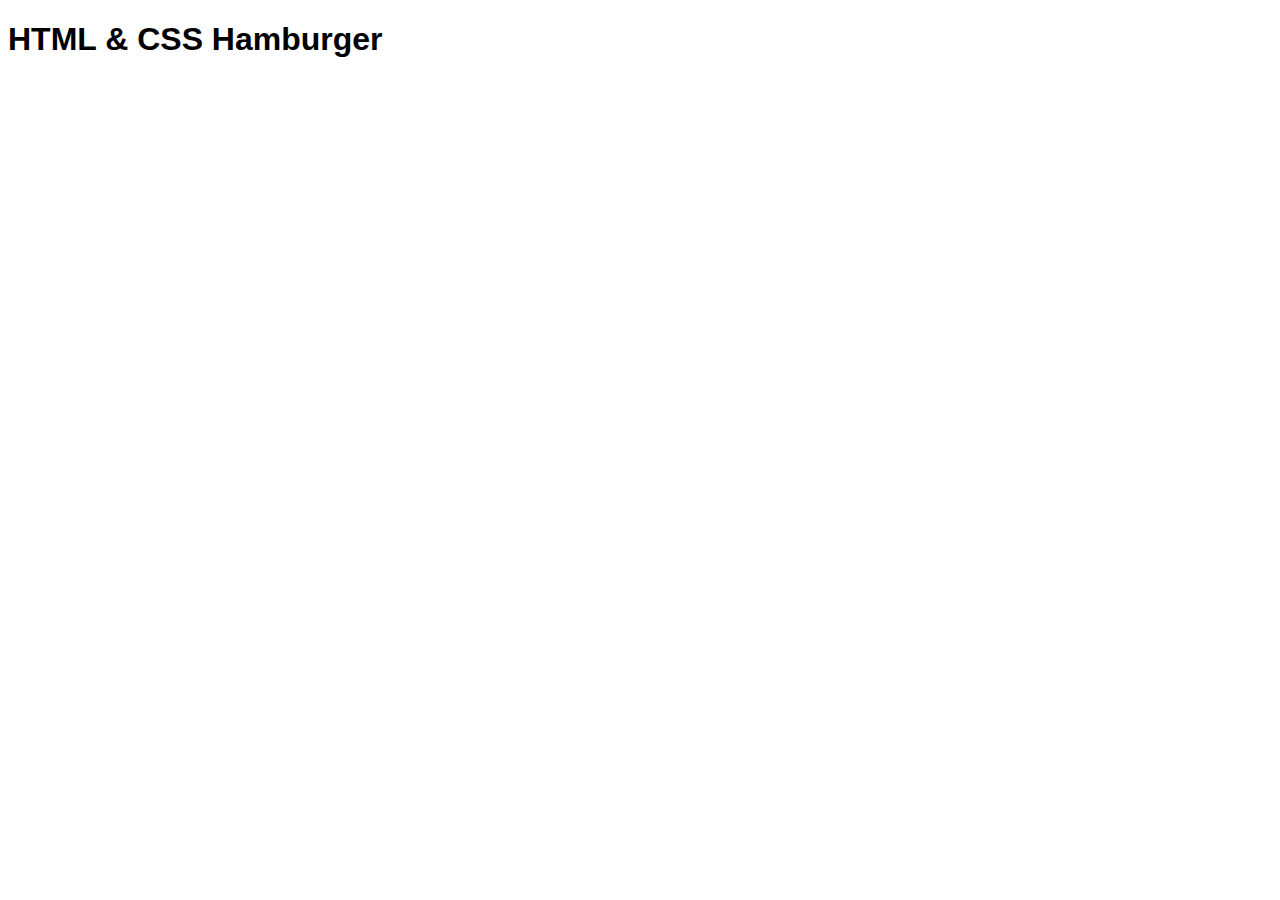
==== index.html @ bba4d01e "start zajec" ====
<!DOCTYPE html>
<html lang="en">
<head>
    <meta charset="UTF-8">
    <meta name="viewport" content="width=device-width, initial-scale=1.0">
    <title>Document</title>
    <link rel="stylesheet" href="style.css">
</head>
<body>
    <div id="naglowek">
    <h1>HTML & CSS Hamburger</h1>
</div>
</body>
</html>
---- style.css ----
* {
    font-family: Arial, Helvetica, sans-serif
};
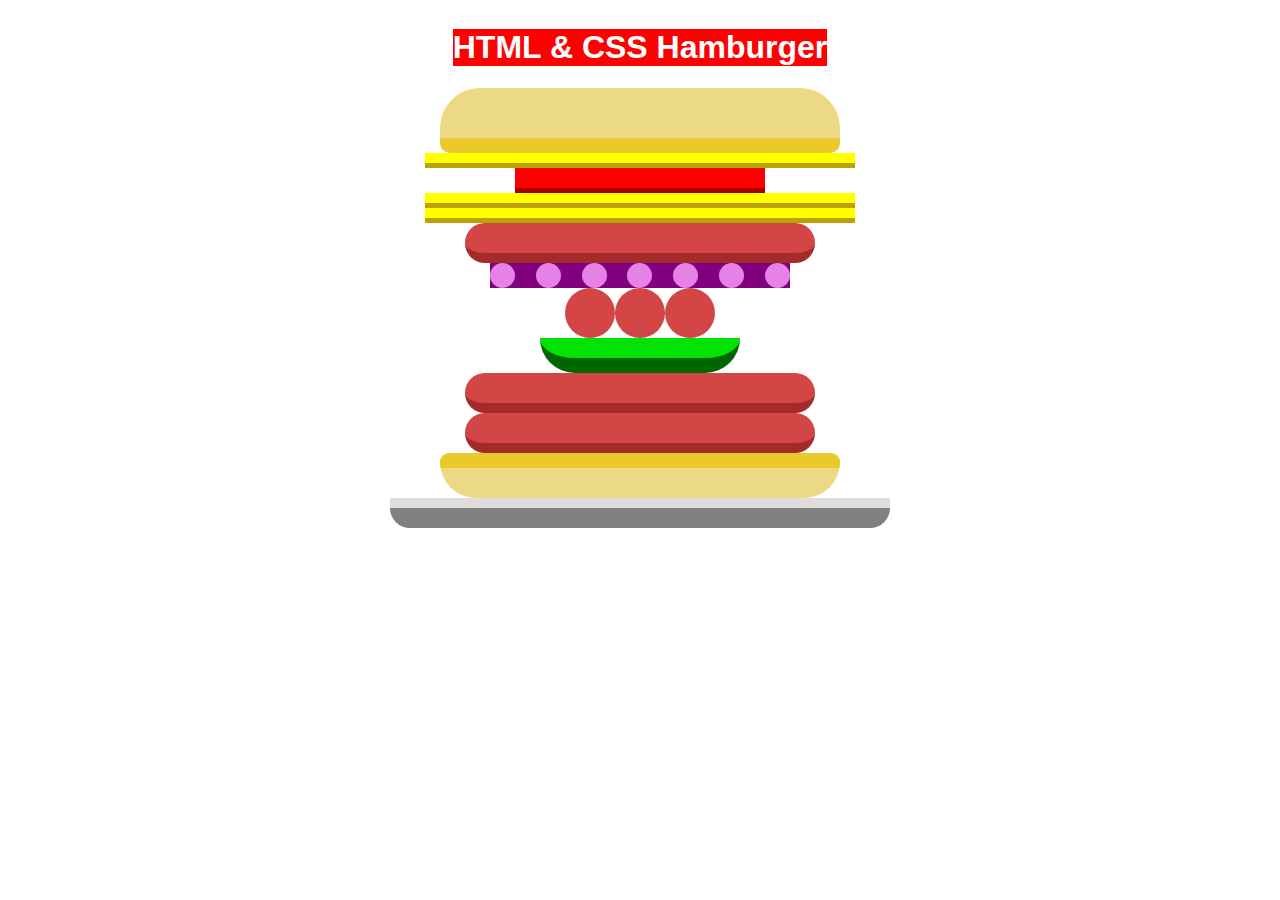
==== commit 45abf9f9: "Hamburger" ====
--- a/index.html
+++ b/index.html
@@ -1,14 +1,42 @@
 <!DOCTYPE html>
 <html lang="en">
+
 <head>
     <meta charset="UTF-8">
     <meta name="viewport" content="width=device-width, initial-scale=1.0">
     <title>Document</title>
     <link rel="stylesheet" href="style.css">
 </head>
+
 <body>
-    <div id="naglowek">
-    <h1>HTML & CSS Hamburger</h1>
-</div>
+    <main class="container">
+        <h1 id="title">HTML & CSS Hamburger</h1>
+        <section id="bulka-gora"></section>
+        <section class="ser"></section>
+        <section class="pomidor"></section>
+        <section class="ser"></section>
+        <section class="ser"></section>
+        <section class="mieso"></section>
+        <section class="cebula">
+            <span></span>
+            <span></span>
+            <span></span>
+            <span></span>
+            <span></span>
+            <span></span>
+            <span></span>
+        </section>
+        <section class="meat-balls">
+            <span></span>
+            <span></span>
+            <span></span>
+        </section>
+        <section class="ogorek"></section>
+        <section class="mieso"></section>
+        <section class="mieso"></section>
+        <section id="bulka-dol"></section>
+        <section class="talerz"></section>
+    </main>
 </body>
+
 </html>--- a/style.css
+++ b/style.css
@@ -1,3 +1,100 @@
 * {
     font-family: Arial, Helvetica, sans-serif
-};+}
+.container {
+    display: flex;
+    flex-direction: column;
+    align-items: center;
+}
+
+#title {
+    background-color: red;
+    color: white;
+}
+
+#bulka-gora {
+    width: 400px;
+    height: 50px;
+    background-color: rgb(236, 217, 131);
+    border-bottom: 15px solid rgb(236, 201, 42);
+    border-radius: 40px 40px 10px 10px;
+
+}
+
+.ser {
+    width: 430px;
+    height: 10px;
+    background-color: yellow;
+    border-bottom: 5px solid rgb(188, 161, 3);
+}
+.pomidor{
+    width: 250px;
+    height: 20px;
+    background-color: red;
+    border-bottom: 5px solid rgb(164, 0, 0);
+}
+
+.mieso {
+    width: 350px;
+    height: 30px;
+    background-color: rgb(212, 69, 69);
+    border-bottom: 10px solid brown;
+    border-radius: 50px;
+}
+
+.cebula {
+    width: 300px;
+    height: 25px;
+    background-color: purple;
+    justify-content: space-between;
+    display: flex;
+}
+.cebula span
+{
+    height: 25px;
+    width: 25px;
+    background-color: rgb(230, 130, 230);
+    border-radius: 50%;
+    
+    display: inline-block;
+}
+
+.meat-balls
+{
+    display: flex;
+}
+
+.meat-balls span
+{
+    display: inline-block;
+    width: 50px;
+    height: 50px;
+    background-color: rgb(212, 69, 69);
+    border-radius: 50%;
+    
+}
+
+.ogorek {
+    width: 200px;
+    height: 20px;
+    background-color: rgb(3, 226, 3);
+    border-bottom: 15px solid rgb(0, 102, 0);
+    border-radius: 0px 0px 35px 35px;
+}
+
+#bulka-dol {
+    width: 400px;
+    height: 30px;
+    background-color: rgb(236, 217, 131);
+    border-top: 15px solid rgb(236, 201, 42);
+    border-radius: 10px 10px 40px 40px;
+
+}
+
+.talerz {
+    background-color: grey;
+    border-top : 10px solid rgb(221, 221, 221);
+    border-radius: 0px 0px 20px 20px;
+    width: 500px;
+    height: 20px;
+}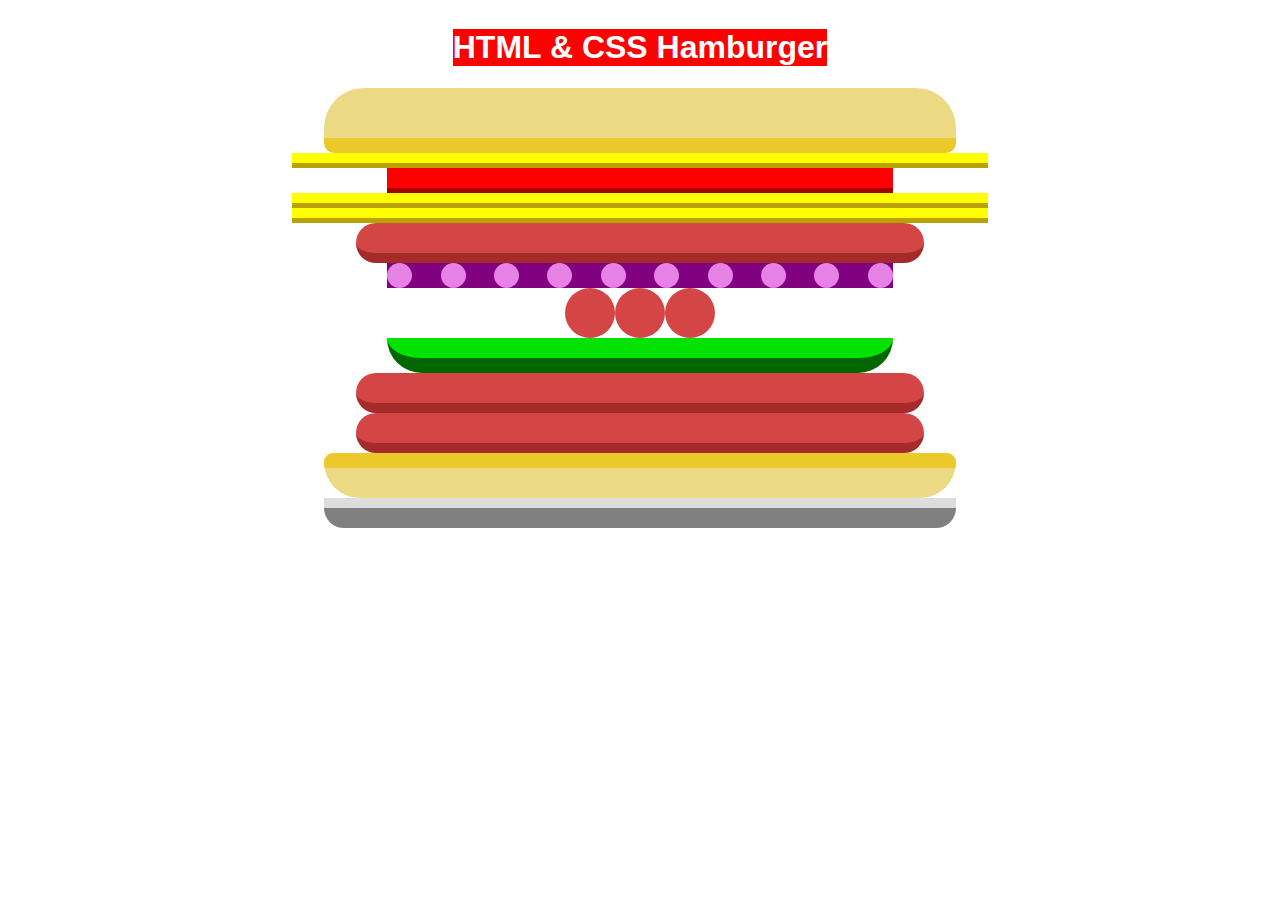
==== commit 893e8cae: "dodanie lekkiej responsywności" ====
--- a/index.html
+++ b/index.html
@@ -11,13 +11,16 @@
 <body>
     <main class="container">
         <h1 id="title">HTML & CSS Hamburger</h1>
-        <section id="bulka-gora"></section>
-        <section class="ser"></section>
-        <section class="pomidor"></section>
-        <section class="ser"></section>
-        <section class="ser"></section>
-        <section class="mieso"></section>
-        <section class="cebula">
+        <section id="top"></section>
+        <section class="cheese"></section>
+        <section class="tomato"></section>
+        <section class="cheese"></section>
+        <section class="cheese"></section>
+        <section class="meat"></section>
+        <section class="onion">
+            <span></span>
+            <span></span>
+            <span></span>
             <span></span>
             <span></span>
             <span></span>
@@ -31,11 +34,11 @@
             <span></span>
             <span></span>
         </section>
-        <section class="ogorek"></section>
-        <section class="mieso"></section>
-        <section class="mieso"></section>
-        <section id="bulka-dol"></section>
-        <section class="talerz"></section>
+        <section class="cucumber"></section>
+        <section class="meat"></section>
+        <section class="meat"></section>
+        <section id="bottom"></section>
+        <section class="plate"></section>
     </main>
 </body>
 
--- a/style.css
+++ b/style.css
@@ -1,5 +1,5 @@
 * {
-    font-family: Arial, Helvetica, sans-serif
+    font-family: Arial, Helvetica, sans-cheeseif
 }
 .container {
     display: flex;
@@ -12,8 +12,8 @@
     color: white;
 }
 
-#bulka-gora {
-    width: 400px;
+#top {
+    width: 50%;
     height: 50px;
     background-color: rgb(236, 217, 131);
     border-bottom: 15px solid rgb(236, 201, 42);
@@ -21,41 +21,40 @@
 
 }
 
-.ser {
-    width: 430px;
+.cheese {
+    width: 55%;
     height: 10px;
     background-color: yellow;
     border-bottom: 5px solid rgb(188, 161, 3);
 }
-.pomidor{
-    width: 250px;
+.tomato{
+    width: 40%;
     height: 20px;
     background-color: red;
     border-bottom: 5px solid rgb(164, 0, 0);
 }
 
-.mieso {
-    width: 350px;
+.meat {
+    width: 45%;
     height: 30px;
     background-color: rgb(212, 69, 69);
     border-bottom: 10px solid brown;
     border-radius: 50px;
 }
 
-.cebula {
-    width: 300px;
+.onion {
+    width: 40%;
     height: 25px;
     background-color: purple;
     justify-content: space-between;
     display: flex;
 }
-.cebula span
+.onion span
 {
     height: 25px;
     width: 25px;
     background-color: rgb(230, 130, 230);
     border-radius: 50%;
-    
     display: inline-block;
 }
 
@@ -70,20 +69,19 @@
     width: 50px;
     height: 50px;
     background-color: rgb(212, 69, 69);
-    border-radius: 50%;
-    
+    border-radius: 50%;   
 }
 
-.ogorek {
-    width: 200px;
+.cucumber {
+    width: 40%;
     height: 20px;
     background-color: rgb(3, 226, 3);
     border-bottom: 15px solid rgb(0, 102, 0);
     border-radius: 0px 0px 35px 35px;
 }
 
-#bulka-dol {
-    width: 400px;
+#bottom {
+    width: 50%;
     height: 30px;
     background-color: rgb(236, 217, 131);
     border-top: 15px solid rgb(236, 201, 42);
@@ -91,10 +89,10 @@
 
 }
 
-.talerz {
+.plate {
     background-color: grey;
     border-top : 10px solid rgb(221, 221, 221);
     border-radius: 0px 0px 20px 20px;
-    width: 500px;
+    width: 50%;
     height: 20px;
 }